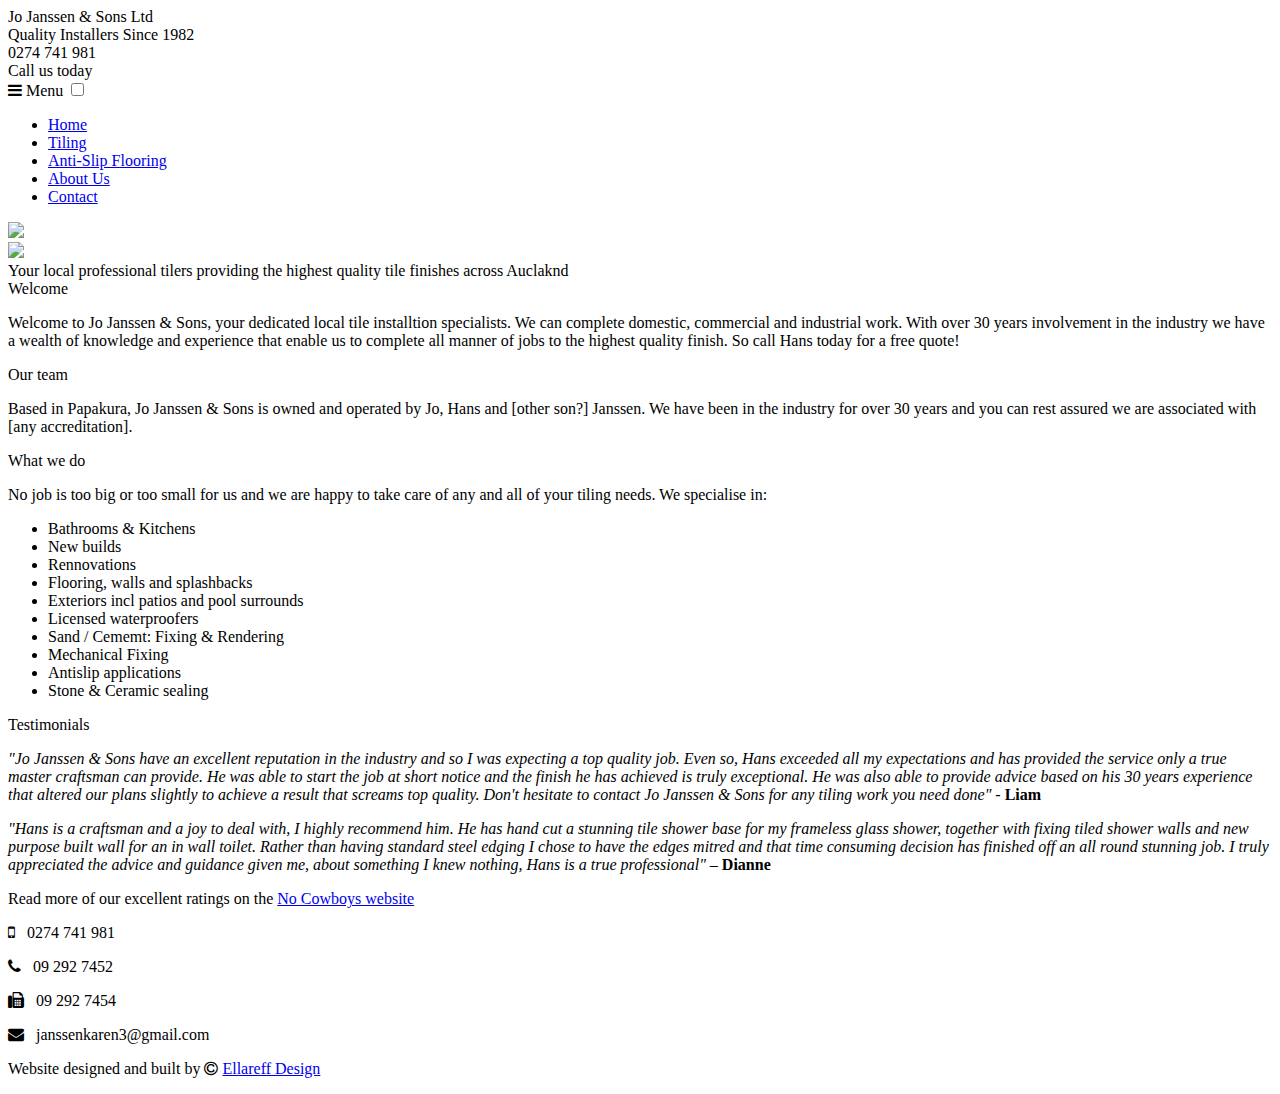
==== tiling/index.html @ f947e593 "created tiling page" ====
﻿<!doctype html>
<html lang="en">
<head>

<meta charset="UTF-8">

<meta name="viewport" content="width=device-width, initial-scale=1">


<title>Jo Janssen & Sons Ltd - Auckland Tilers - Home</title>

<meta name='description' content='Jo Janssen & Sons Ltd - Auckland Tilers, find the best quality workmanship for your next tiling job.' />

<meta name='keywords' content='Auckland tilers, Auckland tiling, Franklin tiling, re grout, kitchens, bathrooms, tiles, renovation projects, quality tiling' />

<meta property='og:site_name' content='Jo Janssen & Sons Ltd' />
<meta property='og:title' content='Jo Janssen & Sons Ltd' />
<meta property='og:description' content='Jo Janssen & Sons Ltd, find the best quality workmanship for your next tiling job.' />
<meta property='og:url' content='http://www.aucklandtiling.co.nz/' />

<meta http-equiv="Content-Type" content="text/html; charset=utf-8"/>

<script src='https://ajax.googleapis.com/ajax/libs/jquery/1.7.2/jquery.min.js'></script>

<link rel="stylesheet" type="text/css" href="css/core.css">
<link rel="stylesheet" href="http://maxcdn.bootstrapcdn.com/font-awesome/4.3.0/css/font-awesome.min.css">

</head>

<body>

<div class="blue-band">
<div class="content">
<div class="col65">
<div class="title-1">Jo Janssen & Sons Ltd</div>
<div class="strap-line-1">Quality Installers Since 1982</div>
</div>
<div class="col35">
<div class="title-2">0274 741 981</div>
<div class="strap-line-2">Call us today</div>
</div>
</div>
</div>

<div class="nav-band">
<div class="content">
<label for="show-menu" class="show-menu"><i class="fa fa-bars"></i>&nbsp;Menu</label>
<input type="checkbox" id="show-menu" role="button">
<ul id="menu">
<li><a href="#">Home</a></li>
<li><a href="#">Tiling</a></>
<li><a href="#">Anti-Slip Flooring</a></li>
<li><a href="#">About Us</a></li>
<li><a href="#">Contact</a></li>
</ul>
</div>
</div>

<div class="grey-band">
<div class="content">
<div class="img1"><img src="images/5.jpg"></img></div>
<div class="img2"><img src="images/6.jpg"></img></div>
<div class="hero">Your local professional tilers providing the highest quality tile finishes across Auclaknd</div>
</div>
</div>


<div class="blue-band">	
<div class="content">
<div class="col50L">

<div class="heading">Welcome</div>
<p>Welcome to Jo Janssen & Sons, your dedicated local tile installtion specialists. We can complete domestic, commercial and industrial work. With over 30 years involvement in the industry we have a wealth of knowledge and experience that enable us to complete all manner of jobs to the highest quality finish.   So call Hans today for a free quote!</p>
				
<div class="heading">Our team</div>
<p>Based in Papakura, Jo Janssen & Sons is owned and operated by Jo, Hans and [other son?] Janssen. We have been in the industry for over 30 years and you can rest assured we are associated with [any accreditation].</p>
			
</div><div class="col50R">
<div class="heading">What we do</div>
<p>No job is too big or too small for us and we are happy to take care of any and all of your tiling needs. We specialise in:</p>
<ul>	
<li>Bathrooms & Kitchens</li>
<li>New builds</li>
<li>Rennovations</li>
<li>Flooring, walls and splashbacks</li>
<li>Exteriors incl patios and pool surrounds</li>
<li>Licensed waterproofers</li>
<li>Sand / Cememt: Fixing & Rendering</li>
<li>Mechanical Fixing</li>
<li>Antislip applications</li>
<li>Stone & Ceramic sealing</li>
<ul>
</div>
</div>
</div>

<div class="grey-band">
<div class="content">
<div class="heading">Testimonials</div>

<p><i>"Jo Janssen & Sons have an excellent reputation in the industry and so I was expecting a top quality job.  Even so, Hans exceeded all my expectations and has provided the service only a true master craftsman can provide.  He was able to start the job at short notice and the finish he has achieved is truly exceptional.   He was also able to provide advice based on his 30 years experience that altered our plans slightly to achieve a result that screams top quality.  Don't hesitate to contact Jo Janssen & Sons for any tiling work you need done"</i> - <b>Liam</b> </p>

<p><i>"Hans is a craftsman and a joy to deal with, I highly recommend him. He has hand cut a stunning tile shower base for my frameless glass shower, together with fixing tiled shower walls and new purpose built wall for an in wall toilet. Rather than having standard steel edging I chose to have the edges mitred and that time consuming decision has finished off an all round stunning job. I truly appreciated the advice and guidance given me, about something I knew nothing, Hans is a true professional"</i> – <b>Dianne</b></p>

<p class="para-border-top"> Read more of our excellent ratings on the <a href="http://www.nocowboys.co.nz/businesses/Jo-Janssen-Sons-#ratings" target="_blank">No Cowboys website </a>  </p>

</div>
</div>


<div class="footer-band">
<div class="content">

<div class="col50L">
<p><i class="fa fa-mobile"></i> &nbsp; 0274 741 981</p>
<p><i class="fa fa-phone"></i> &nbsp; 09 292 7452</p>
<p><i class="fa fa-fax"></i> &nbsp; 09 292 7454</p>
<p><i class="fa fa-envelope"></i> &nbsp; janssenkaren3@gmail.com</p>
</div>

<div class="col50R">
<p>Website designed and built by <i class="fa fa-copyright"></i> <a href="http://ellareff.github.io" target="_blank">Ellareff Design </a></p>
</div>

</div>
</div>

</body>
</html>
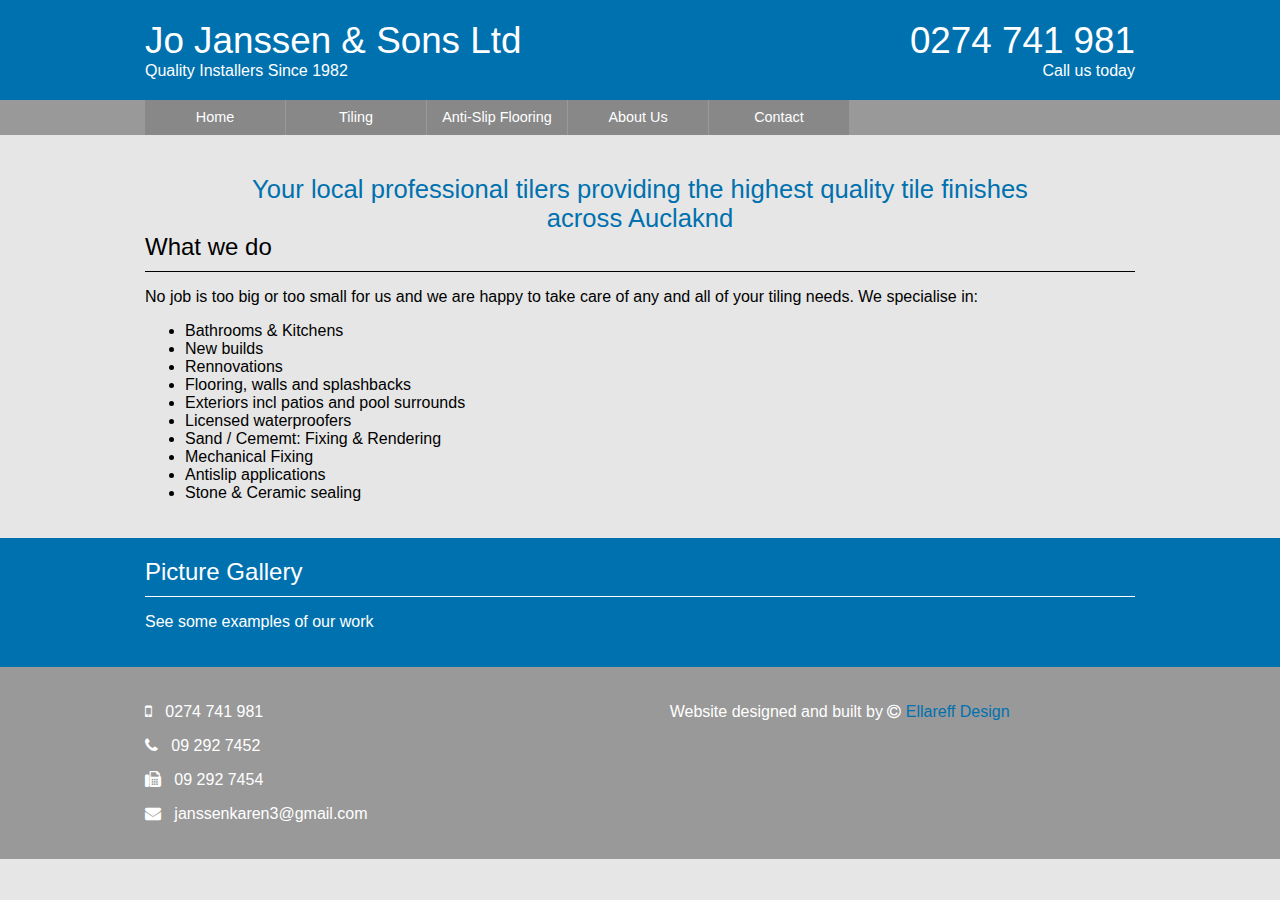
==== commit fb69ad89: "updated tiling page" ====
--- a/tiling/index.html
+++ b/tiling/index.html
@@ -22,7 +22,7 @@
 
 <script src='https://ajax.googleapis.com/ajax/libs/jquery/1.7.2/jquery.min.js'></script>
 
-<link rel="stylesheet" type="text/css" href="css/core.css">
+<link rel="stylesheet" type="text/css" href="http://ellareff.github.io/jojanssen/css/core.css">
 <link rel="stylesheet" href="http://maxcdn.bootstrapcdn.com/font-awesome/4.3.0/css/font-awesome.min.css">
 
 </head>
@@ -58,24 +58,7 @@
 
 <div class="grey-band">
 <div class="content">
-<div class="img1"><img src="images/5.jpg"></img></div>
-<div class="img2"><img src="images/6.jpg"></img></div>
 <div class="hero">Your local professional tilers providing the highest quality tile finishes across Auclaknd</div>
-</div>
-</div>
-
-
-<div class="blue-band">	
-<div class="content">
-<div class="col50L">
-
-<div class="heading">Welcome</div>
-<p>Welcome to Jo Janssen & Sons, your dedicated local tile installtion specialists. We can complete domestic, commercial and industrial work. With over 30 years involvement in the industry we have a wealth of knowledge and experience that enable us to complete all manner of jobs to the highest quality finish.   So call Hans today for a free quote!</p>
-				
-<div class="heading">Our team</div>
-<p>Based in Papakura, Jo Janssen & Sons is owned and operated by Jo, Hans and [other son?] Janssen. We have been in the industry for over 30 years and you can rest assured we are associated with [any accreditation].</p>
-			
-</div><div class="col50R">
 <div class="heading">What we do</div>
 <p>No job is too big or too small for us and we are happy to take care of any and all of your tiling needs. We specialise in:</p>
 <ul>	
@@ -92,20 +75,15 @@
 <ul>
 </div>
 </div>
+
+
+<div class="blue-band">	
+<div class="content">
+<div class="heading">Picture Gallery</div>
+<p>See some examples of our work</p>
+</div>
 </div>
 
-<div class="grey-band">
-<div class="content">
-<div class="heading">Testimonials</div>
-
-<p><i>"Jo Janssen & Sons have an excellent reputation in the industry and so I was expecting a top quality job.  Even so, Hans exceeded all my expectations and has provided the service only a true master craftsman can provide.  He was able to start the job at short notice and the finish he has achieved is truly exceptional.   He was also able to provide advice based on his 30 years experience that altered our plans slightly to achieve a result that screams top quality.  Don't hesitate to contact Jo Janssen & Sons for any tiling work you need done"</i> - <b>Liam</b> </p>
-
-<p><i>"Hans is a craftsman and a joy to deal with, I highly recommend him. He has hand cut a stunning tile shower base for my frameless glass shower, together with fixing tiled shower walls and new purpose built wall for an in wall toilet. Rather than having standard steel edging I chose to have the edges mitred and that time consuming decision has finished off an all round stunning job. I truly appreciated the advice and guidance given me, about something I knew nothing, Hans is a true professional"</i> – <b>Dianne</b></p>
-
-<p class="para-border-top"> Read more of our excellent ratings on the <a href="http://www.nocowboys.co.nz/businesses/Jo-Janssen-Sons-#ratings" target="_blank">No Cowboys website </a>  </p>
-
-</div>
-</div>
 
 
 <div class="footer-band">
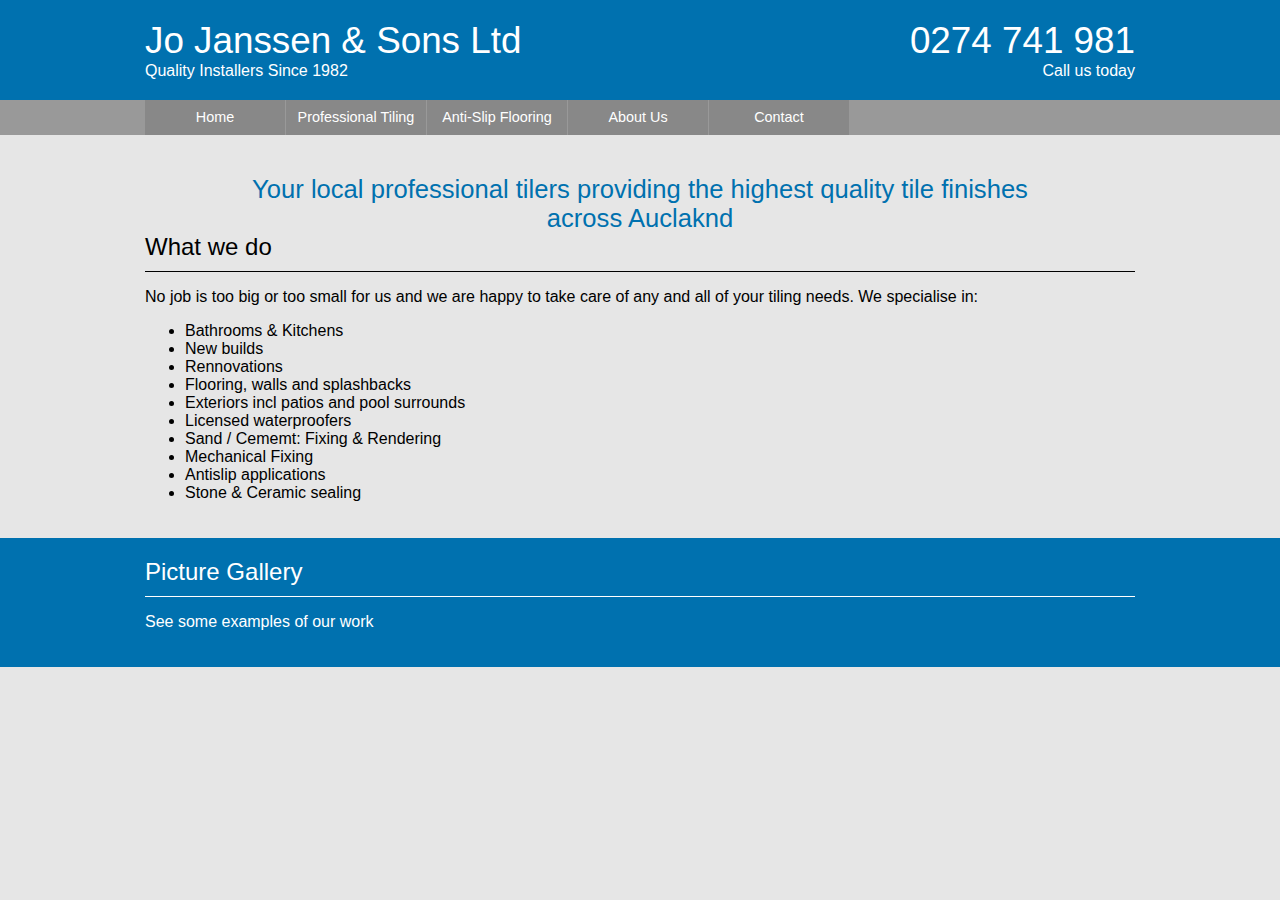
==== commit 8d921f4e: "updated includes refs" ====
--- a/tiling/index.html
+++ b/tiling/index.html
@@ -25,36 +25,23 @@
 <link rel="stylesheet" type="text/css" href="http://ellareff.github.io/jojanssen/css/core.css">
 <link rel="stylesheet" href="http://maxcdn.bootstrapcdn.com/font-awesome/4.3.0/css/font-awesome.min.css">
 
+    <script> 
+    $(function(){
+      $("#includeHeader").load("http://ellareff.github.io/jojanssen/includes/header.html"); 
+    });
+    </script> 
+
+    <script> 
+    $(function(){
+      $("#includeFooter").load("http://ellareff.github.io/jojanssen/footer.html"); 
+    });
+    </script> 
+
 </head>
 
 <body>
 
-<div class="blue-band">
-<div class="content">
-<div class="col65">
-<div class="title-1">Jo Janssen & Sons Ltd</div>
-<div class="strap-line-1">Quality Installers Since 1982</div>
-</div>
-<div class="col35">
-<div class="title-2">0274 741 981</div>
-<div class="strap-line-2">Call us today</div>
-</div>
-</div>
-</div>
-
-<div class="nav-band">
-<div class="content">
-<label for="show-menu" class="show-menu"><i class="fa fa-bars"></i>&nbsp;Menu</label>
-<input type="checkbox" id="show-menu" role="button">
-<ul id="menu">
-<li><a href="#">Home</a></li>
-<li><a href="#">Tiling</a></>
-<li><a href="#">Anti-Slip Flooring</a></li>
-<li><a href="#">About Us</a></li>
-<li><a href="#">Contact</a></li>
-</ul>
-</div>
-</div>
+<div id="includeHeader"></div>
 
 <div class="grey-band">
 <div class="content">
@@ -84,24 +71,8 @@
 </div>
 </div>
 
+<div id="includeFooter"></div>
 
-
-<div class="footer-band">
-<div class="content">
-
-<div class="col50L">
-<p><i class="fa fa-mobile"></i> &nbsp; 0274 741 981</p>
-<p><i class="fa fa-phone"></i> &nbsp; 09 292 7452</p>
-<p><i class="fa fa-fax"></i> &nbsp; 09 292 7454</p>
-<p><i class="fa fa-envelope"></i> &nbsp; janssenkaren3@gmail.com</p>
-</div>
-
-<div class="col50R">
-<p>Website designed and built by <i class="fa fa-copyright"></i> <a href="http://ellareff.github.io" target="_blank">Ellareff Design </a></p>
-</div>
-
-</div>
-</div>
 
 </body>
 </html>
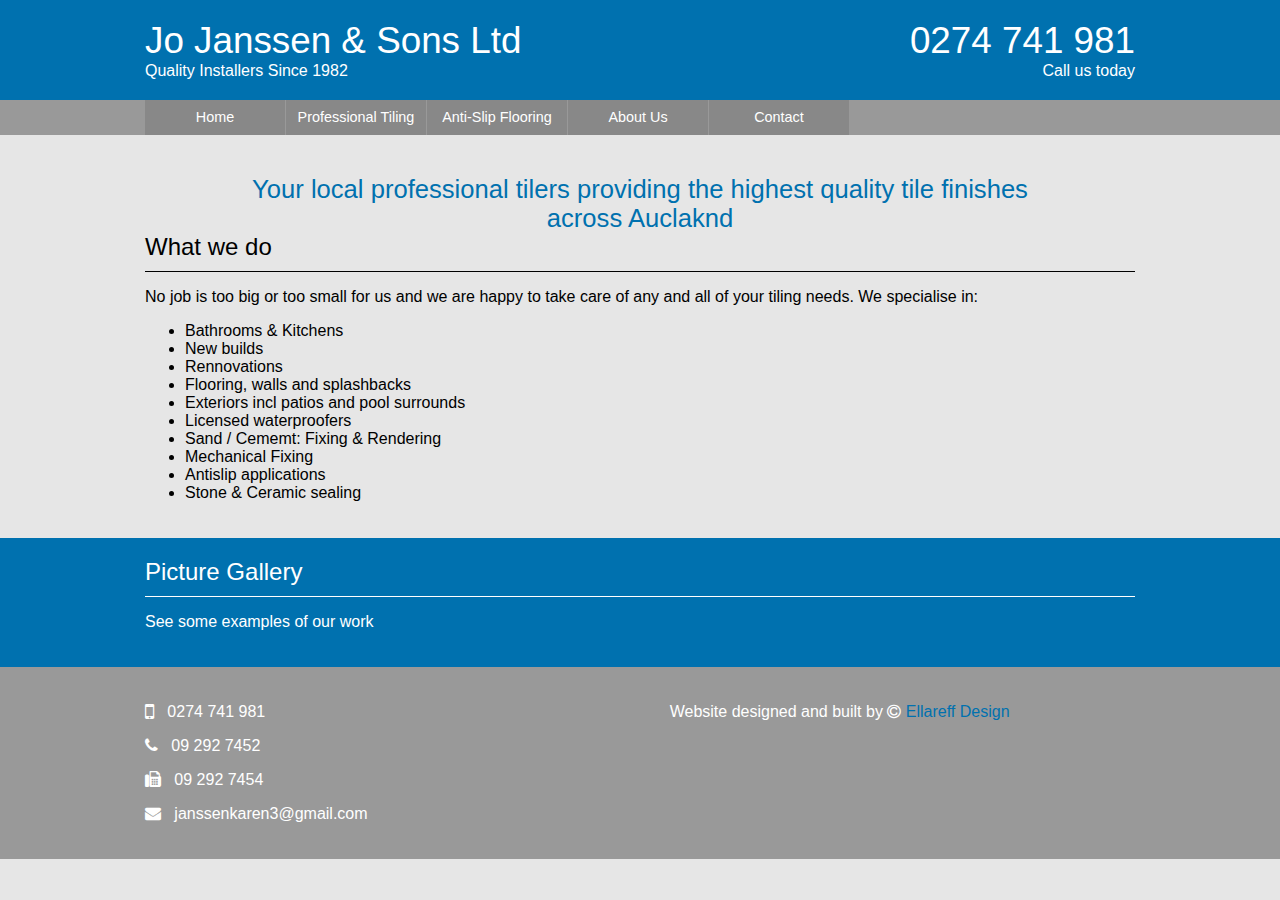
==== commit 9aaea6d8: "fixed includes" ====
--- a/tiling/index.html
+++ b/tiling/index.html
@@ -33,7 +33,7 @@
 
     <script> 
     $(function(){
-      $("#includeFooter").load("http://ellareff.github.io/jojanssen/footer.html"); 
+      $("#includeFooter").load("http://ellareff.github.io/jojanssen/includes/footer.html"); 
     });
     </script> 
 
